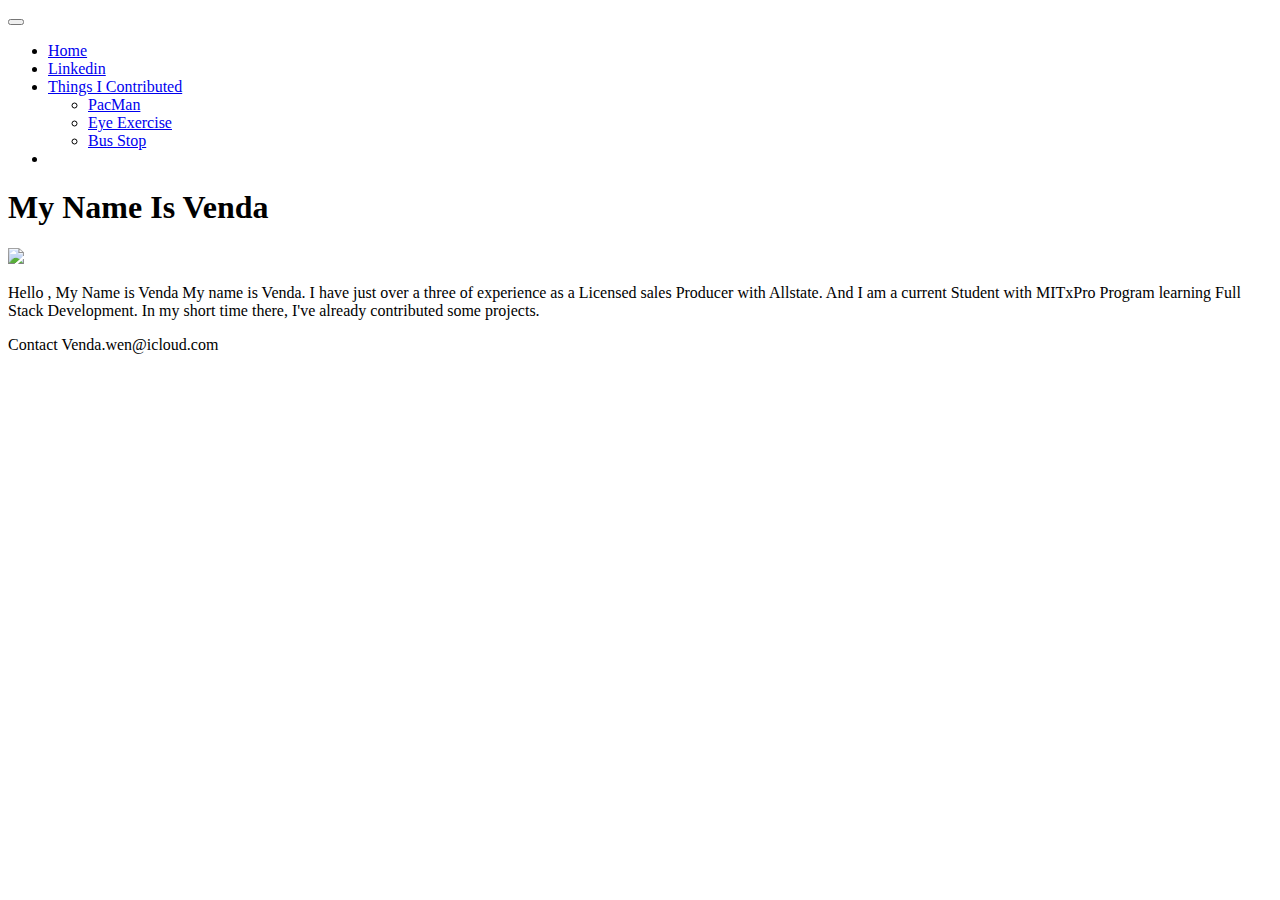
==== index.html @ 8d02fdd3 "Update index.html" ====
<!DOCTYPE html>
<html lang="en">
<head>
    <meta charset="UTF-8">
    <title>Venda</title>
    <!-- CSS only -->
<link href="https://cdn.jsdelivr.net/npm/bootstrap@5.0.2/dist/css/bootstrap.min.css" rel="stylesheet" integrity="sha384-EVSTQN3/azprG1Anm3QDgpJLIm9Nao0Yz1ztcQTwFspd3yD65VohhpuuCOmLASjC" crossorigin="anonymous">  


</head>
<body>

        <!-- Favicons -->
<link rel="apple-touch-icon" href="/docs/5.0/assets/img/favicons/apple-touch-icon.png" sizes="180x180">
<link rel="icon" href="/docs/5.0/assets/img/favicons/favicon-32x32.png" sizes="32x32" type="image/png">
<link rel="icon" href="/docs/5.0/assets/img/favicons/favicon-16x16.png" sizes="16x16" type="image/png">
<link rel="manifest" href="/docs/5.0/assets/img/favicons/manifest.json">
<link rel="mask-icon" href="/docs/5.0/assets/img/favicons/safari-pinned-tab.svg" color="#7952b3">
<link rel="icon" href="/docs/5.0/assets/img/favicons/favicon.ico">
<meta name="theme-color" content="#7952b3">


   <link rel="stylesheet" href="webpage.css">

    
    <!-- Custom styles for this template -->
    <link href="cover.css" rel="stylesheet">
  </head>
  <body class="d-flex h-100 text-center text-white bg-dark">
    
<div class="cover-container d-flex w-100 h-100 p-3 mx-auto flex-column">
  <header class="mb-auto">
    <div>
      <nav class="navbar navbar-expand-lg navbar-dark bg-dark">
        <div class="container-fluid">
          <button class="navbar-toggler" type="button" data-bs-toggle="collapse" data-bs-target="#navbarSupportedContent" aria-controls="navbarSupportedContent" aria-expanded="false" aria-label="Toggle navigation">
            <span class="navbar-toggler-icon"></span>
          </button>
          <div class="collapse navbar-collapse" id="navbarSupportedContent">
            <ul class="navbar-nav me-auto mb-2 mb-lg-0">
              <li class="nav-item">
                <a class="nav-link active" aria-current="page" href="#">Home</a>
              </li>
              <li class="nav-item">
                <a class="nav-link" href="http://linkedin.com/in/vendawen">Linkedin</a>
              </li>
              <li class="nav-item dropdown">
                <a class="nav-link dropdown-toggle" href="#" id="navbarDropdown" role="button" data-bs-toggle="dropdown" aria-expanded="false">
                  Things I Contributed
                </a>
                <ul class="dropdown-menu" aria-labelledby="navbarDropdown">
                  <li><a class="dropdown-item" href="https://github.com/Vendawen/PacMan.git">PacMan</a></li>
                  <li><a class="dropdown-item" href="https://github.com/Vendawen/Eye-Movement-Exercise.git">Eye Exercise</a></li>
                  <li><a class="dropdown-item" href="https://github.com/Vendawen/busStop.git">Bus Stop</a></li>
                </ul>
              </li>
              <li class="nav-item">
              </li>
            </ul>
            <form class="d-flex">
            </form>
          </div>
        </div>
      </nav>
    </div>
  </header>

  <main class="px-3">
    <h1>My Name Is Venda</h1>
    <img src="sf-1.jpeg">
    <p class="lead">
      Hello , My Name is Venda
      My name is Venda. 
      I have just over a three of experience as a Licensed sales Producer with Allstate. 
      And I am a current Student with MITxPro Program learning Full Stack Development. 
      In my short time there, I've already contributed some projects.
    </p>
    <p class="lead">
    </p>
  </main>

  <footer class="mt-auto text-white-50">
    <p>Contact<a class="text-white">
      Venda.wen@icloud.com</a>
  </footer>
</div>

      
      <!-- JavaScript Bundle with Popper -->
    <script src="https://cdn.jsdelivr.net/npm/bootstrap@5.0.2/dist/js/bootstrap.bundle.min.js" integrity="sha384-MrcW6ZMFYlzcLA8Nl+NtUVF0sA7MsXsP1UyJoMp4YLEuNSfAP+JcXn/tWtIaxVXM" crossorigin="anonymous"></script>
</body>





</html>
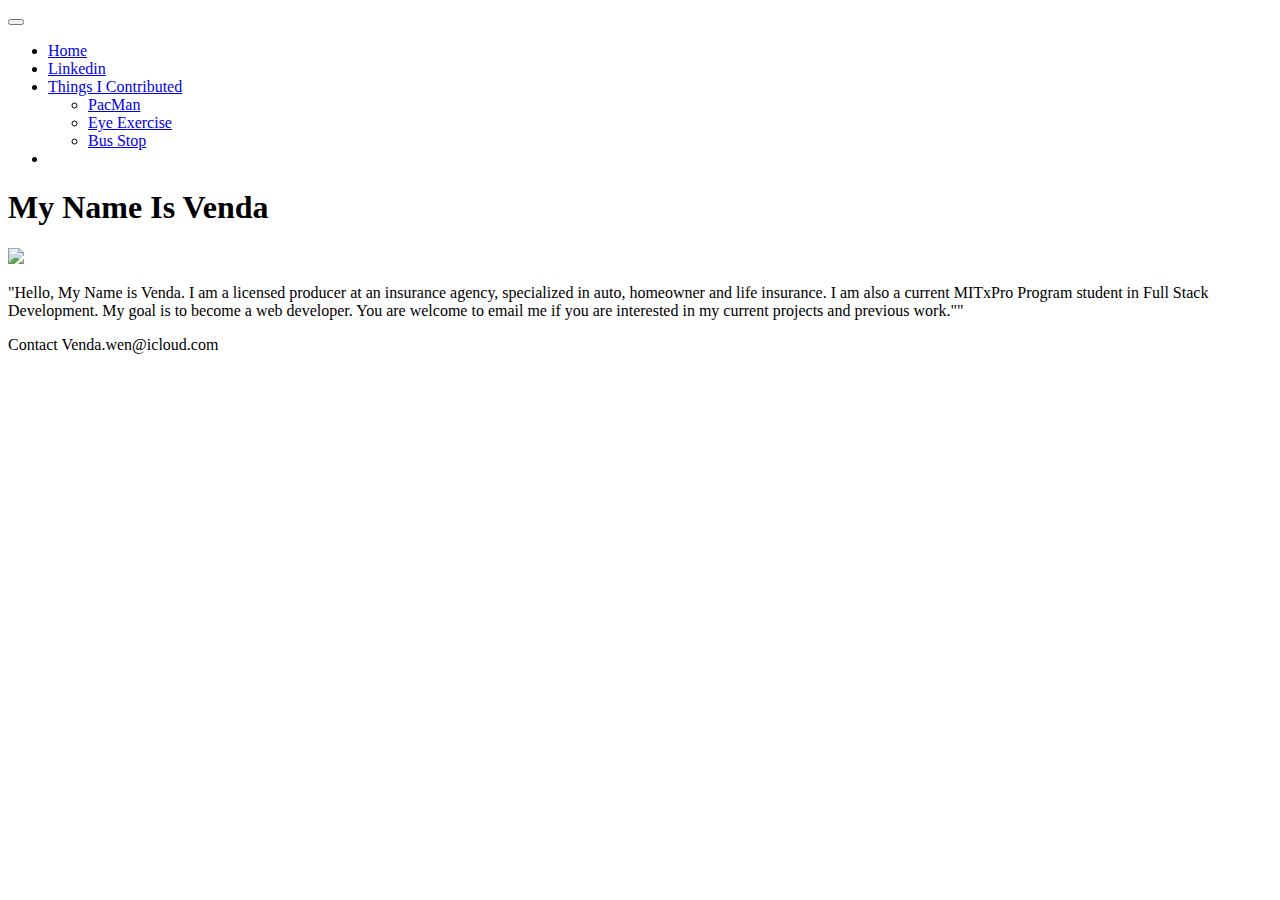
==== commit 6e41ea28: "Add files via upload" ====
--- a/index.html
+++ b/index.html
@@ -42,7 +42,7 @@
                 <a class="nav-link active" aria-current="page" href="#">Home</a>
               </li>
               <li class="nav-item">
-                <a class="nav-link" href="http://linkedin.com/in/vendawen">Linkedin</a>
+                <a class="nav-link" href="http://www.linkedin.com/in/vendawen">Linkedin</a>
               </li>
               <li class="nav-item dropdown">
                 <a class="nav-link dropdown-toggle" href="#" id="navbarDropdown" role="button" data-bs-toggle="dropdown" aria-expanded="false">
@@ -68,12 +68,12 @@
   <main class="px-3">
     <h1>My Name Is Venda</h1>
     <img src="sf-1.jpeg">
-    <p class="lead">
-      Hello , My Name is Venda
-      My name is Venda. 
-      I have just over a three of experience as a Licensed sales Producer with Allstate. 
-      And I am a current Student with MITxPro Program learning Full Stack Development. 
-      In my short time there, I've already contributed some projects.
+    <p class="lead col-12 col-lg-6 offset-lg-3 p-5">
+      "Hello, My Name is Venda. 
+      I am a licensed producer at an insurance agency, specialized in auto, homeowner and life insurance. 
+      I am also a current MITxPro Program student in Full Stack Development. 
+      My goal is to become a web developer. 
+      You are welcome to email me if you are interested in my current projects and previous work.""
     </p>
     <p class="lead">
     </p>
@@ -94,4 +94,4 @@
 
 
 
-</html>
+</html>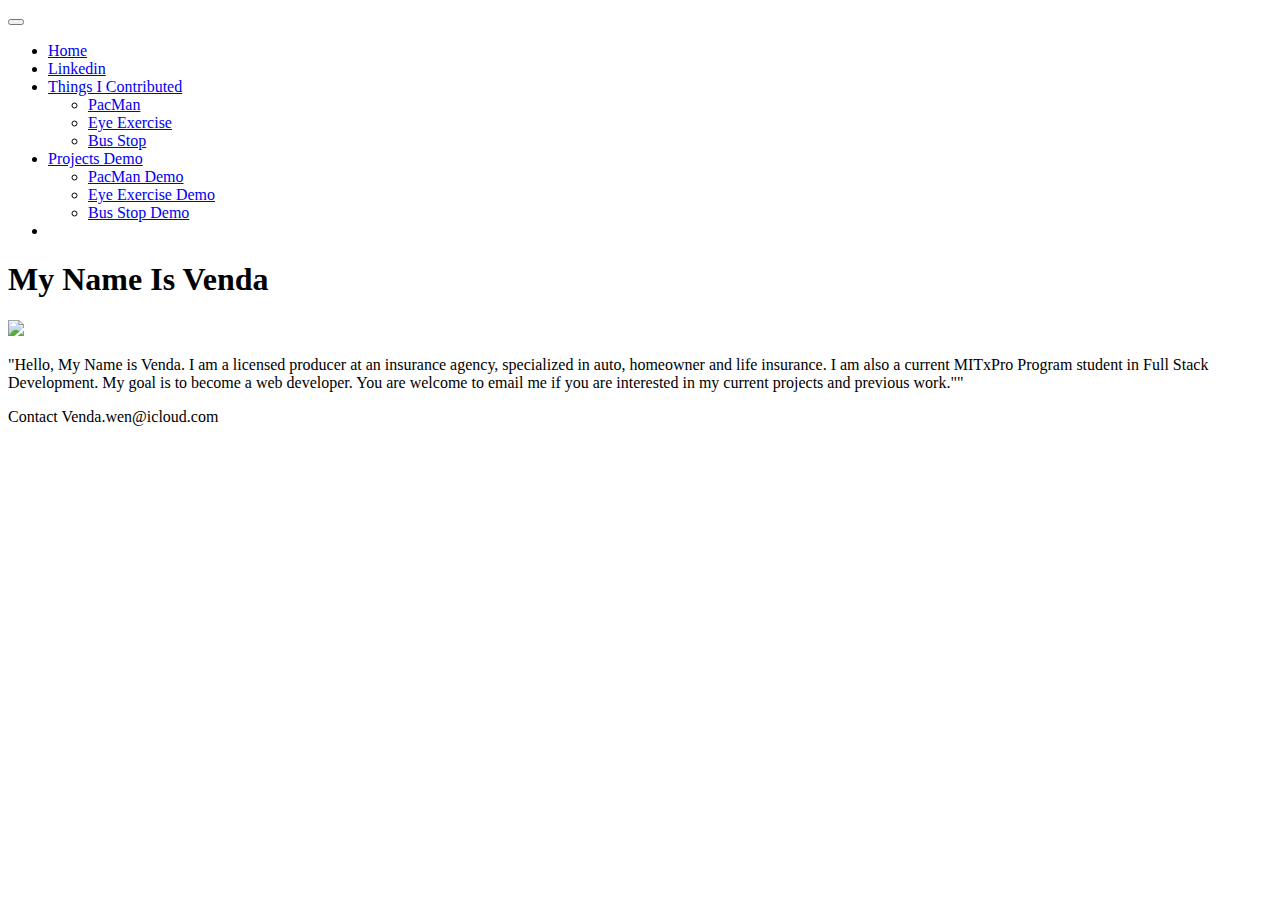
==== commit c8059ad9: "Add files via upload" ====
--- a/index.html
+++ b/index.html
@@ -54,6 +54,16 @@
                   <li><a class="dropdown-item" href="https://github.com/Vendawen/busStop.git">Bus Stop</a></li>
                 </ul>
               </li>
+              <li class="nav-item dropdown">
+                <a class="nav-link dropdown-toggle" href="#" id="navbarDropdown" role="button" data-bs-toggle="dropdown" aria-expanded="false">
+                  Projects Demo
+                </a>
+                <ul class="dropdown-menu" aria-labelledby="navbarDropdown">
+                  <li><a class="dropdown-item" href="https://vendawen.github.io/PacMan/">PacMan Demo</a></li>
+                  <li><a class="dropdown-item" href="https://vendawen.github.io/Eye-Movement-Exercise/">Eye Exercise Demo</a></li>
+                  <li><a class="dropdown-item" href="https://vendawen.github.io/busStop/">Bus Stop Demo</a></li>
+                </ul>
+              </li>
               <li class="nav-item">
               </li>
             </ul>
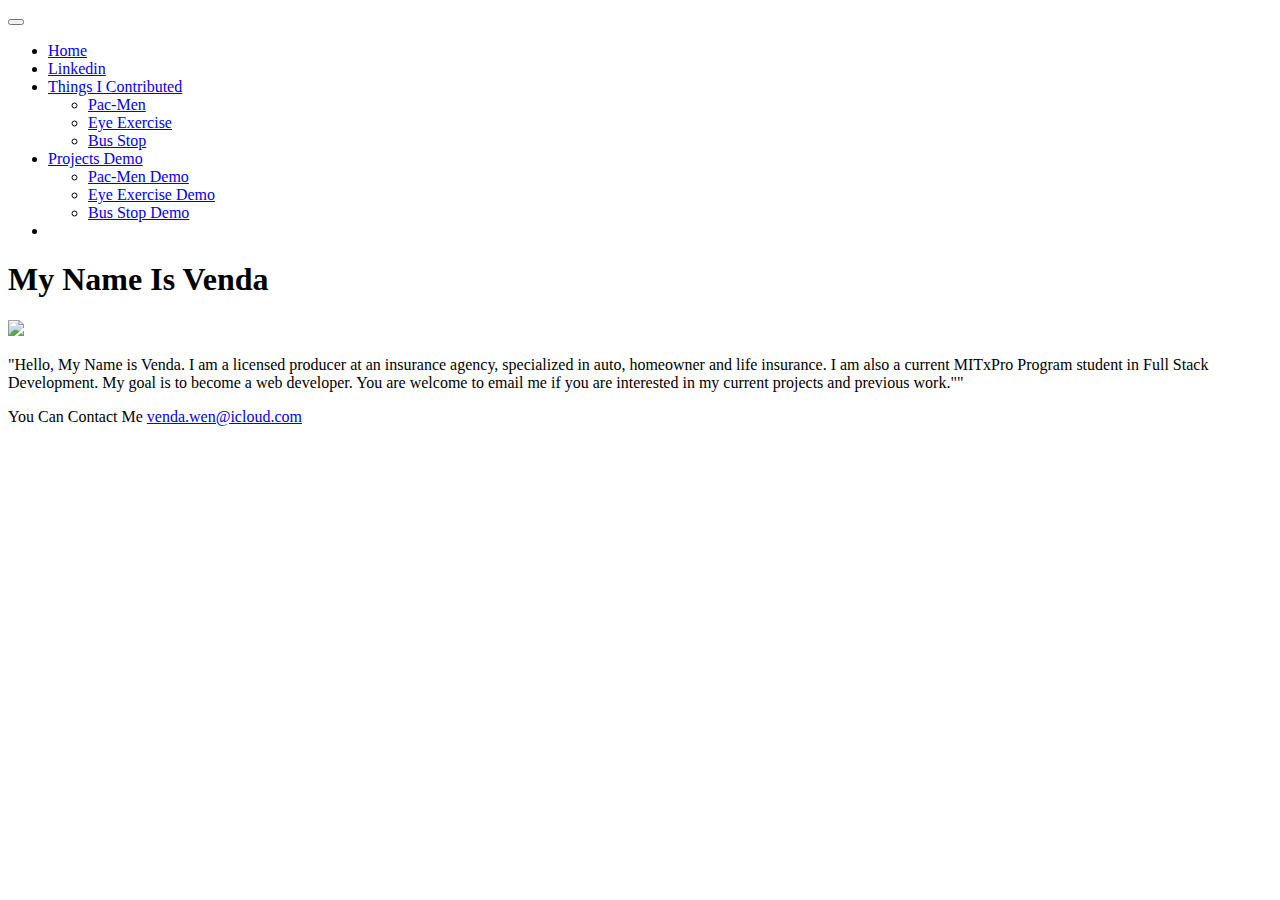
==== commit 6de8937e: "Add files via upload" ====
--- a/index.html
+++ b/index.html
@@ -49,7 +49,7 @@
                   Things I Contributed
                 </a>
                 <ul class="dropdown-menu" aria-labelledby="navbarDropdown">
-                  <li><a class="dropdown-item" href="https://github.com/Vendawen/PacMan.git">PacMan</a></li>
+                  <li><a class="dropdown-item" href="https://github.com/Vendawen/Pac-Men-Factory-Exercise.git">Pac-Men</a></li>
                   <li><a class="dropdown-item" href="https://github.com/Vendawen/Eye-Movement-Exercise.git">Eye Exercise</a></li>
                   <li><a class="dropdown-item" href="https://github.com/Vendawen/busStop.git">Bus Stop</a></li>
                 </ul>
@@ -59,7 +59,7 @@
                   Projects Demo
                 </a>
                 <ul class="dropdown-menu" aria-labelledby="navbarDropdown">
-                  <li><a class="dropdown-item" href="https://vendawen.github.io/PacMan/">PacMan Demo</a></li>
+                  <li><a class="dropdown-item" href="https://vendawen.github.io/Pac-Men-Factory-Exercise/">Pac-Men Demo</a></li>
                   <li><a class="dropdown-item" href="https://vendawen.github.io/Eye-Movement-Exercise/">Eye Exercise Demo</a></li>
                   <li><a class="dropdown-item" href="https://vendawen.github.io/busStop/">Bus Stop Demo</a></li>
                 </ul>
@@ -90,8 +90,11 @@
   </main>
 
   <footer class="mt-auto text-white-50">
-    <p>Contact<a class="text-white">
-      Venda.wen@icloud.com</a>
+    <p>You Can Contact Me<a class="text-white">
+      </a>
+
+
+      <span><a href="mailto:venda.wen@icloud.com">venda.wen@icloud.com</a></span>
   </footer>
 </div>
 
